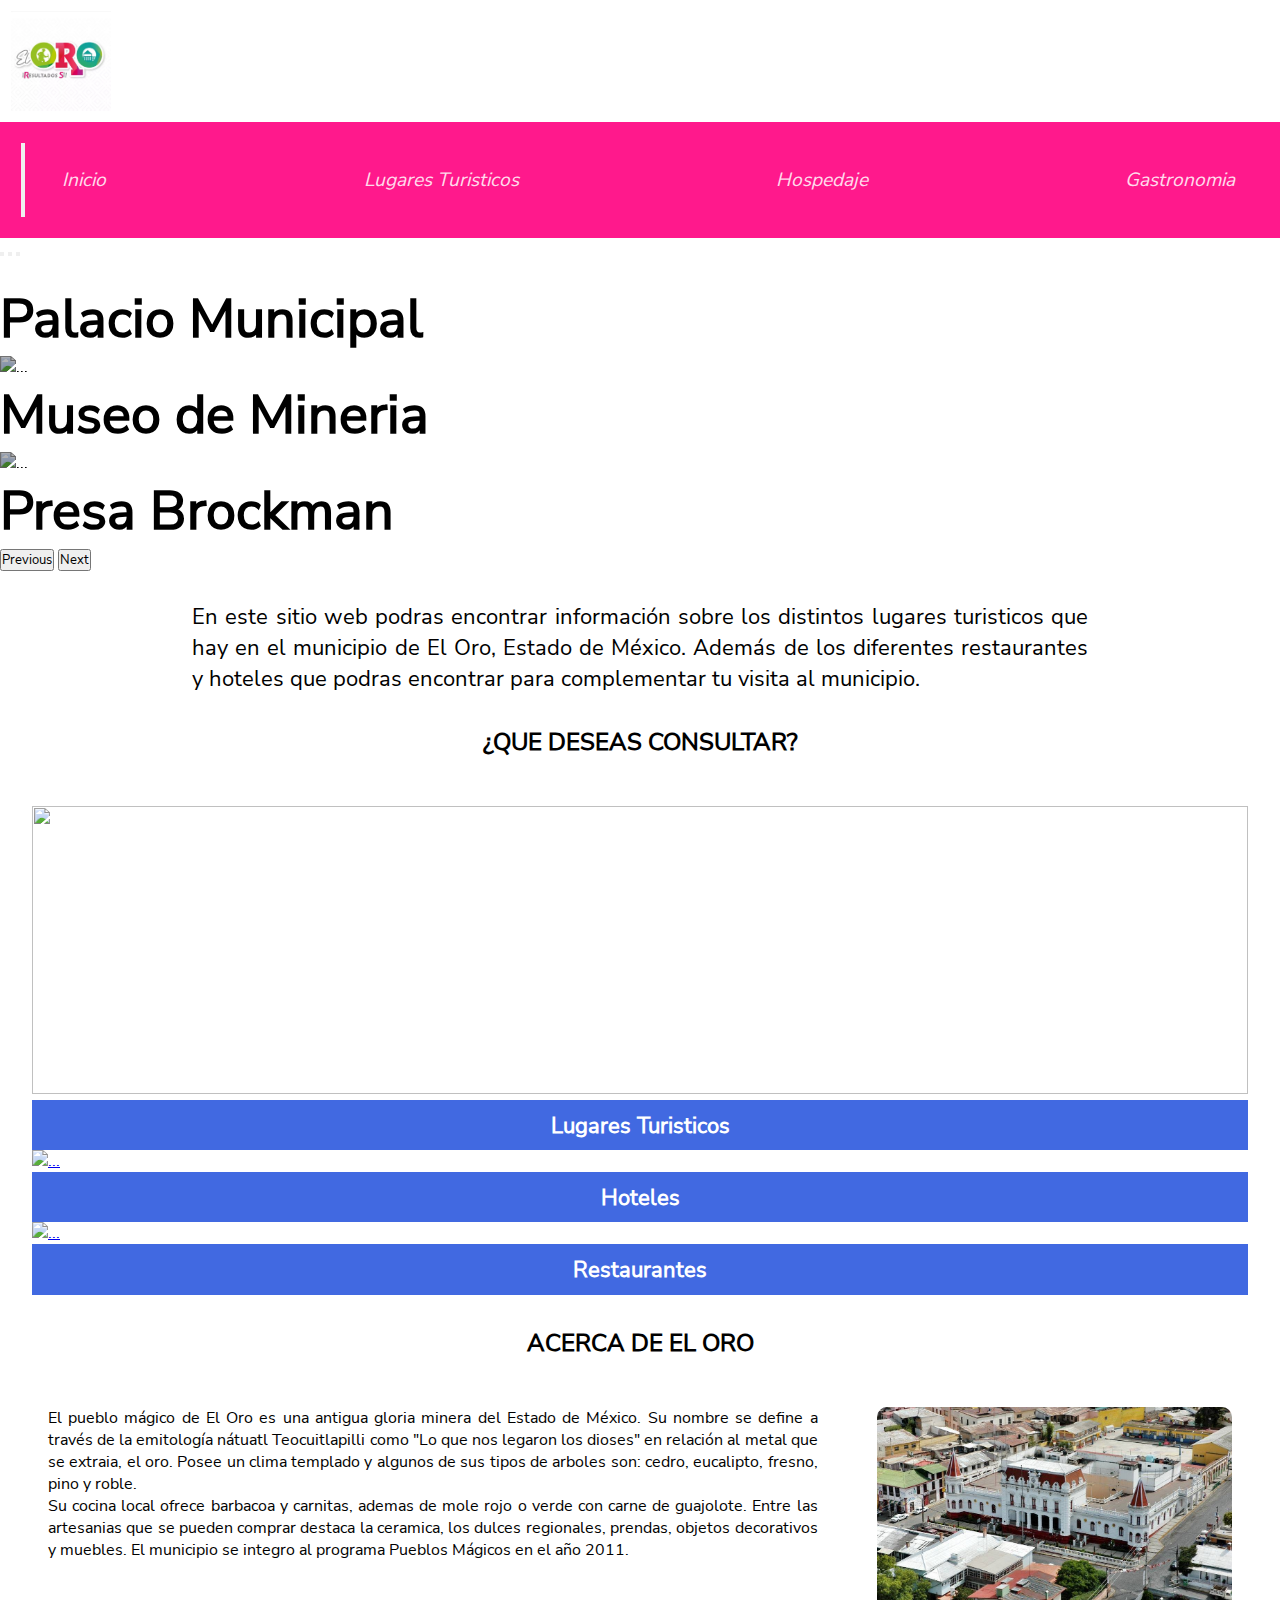
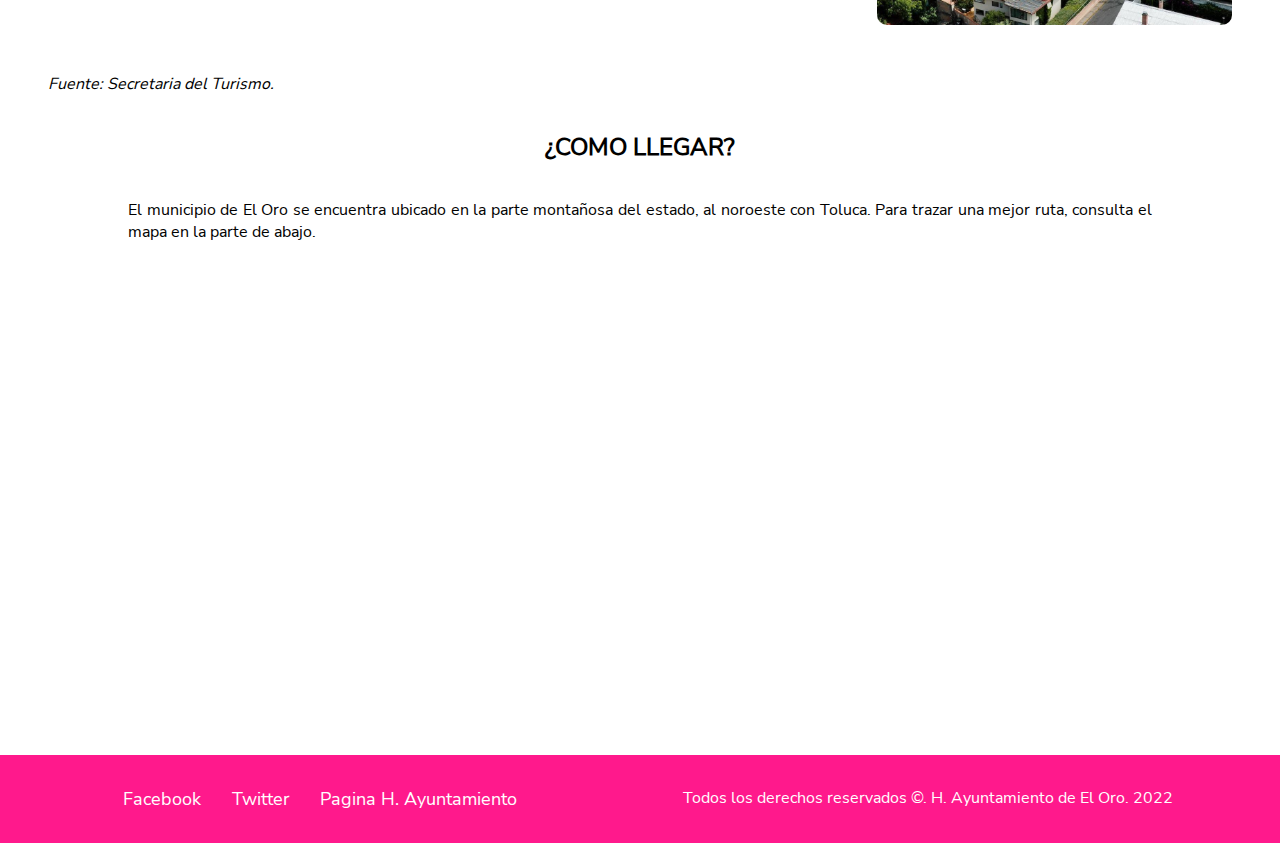
==== index.html @ b4d4509c "Add files via upload" ====
<!DOCTYPE html>
<html lang="en">
<head>
    <meta charset="UTF-8">
    <meta http-equiv="X-UA-Compatible" content="IE=edge">
    <meta name="viewport" content="width=device-width, initial-scale=1.0">
    <title>Pagina Principal</title>
    <link rel="icon" href="IMG/logo_eloro.jpg">
    <!-- CSS only -->
    <link href="https://cdn.jsdelivr.net/npm/bootstrap@5.2.2/dist/css/bootstrap.min.css" rel="stylesheet" 
    integrity="sha384-Zenh87qX5JnK2Jl0vWa8Ck2rdkQ2Bzep5IDxbcnCeuOxjzrPF/et3URy9Bv1WTRi" crossorigin="anonymous">
    <!-- JavaScript Bundle with Popper -->
    <script src="https://cdn.jsdelivr.net/npm/bootstrap@5.2.2/dist/js/bootstrap.bundle.min.js" 
    integrity="sha384-OERcA2EqjJCMA+/3y+gxIOqMEjwtxJY7qPCqsdltbNJuaOe923+mo//f6V8Qbsw3" crossorigin="anonymous"></script>
    <link rel="stylesheet" href="CSS/estilos.css">
    <link rel="stylesheet" href="CSS/font-awesome.min.css">
    <link rel="stylesheet" href="http://anijs.github.io/lib/anicollection/anicollection.css">
</head>
<body>
    <nav class="nav bg-light nav1">
        <div class="container-fluid div1">
            <img src="IMG/logo_eloro.webp" alt="">
            <img src="IMG/eloro_pueblomagico.webp" alt="">
            <img src="IMG/edomex.png" alt="">
        </div>
    </nav>
    <header class="navbar navbar-expand-md">
      <button class="navbar-toggler" type="button" data-bs-toggle="collapse" data-bs-target="#navbarText" aria-controls="navbarText" aria-expanded="false" aria-label="Toggle navigation">
         <i class="fa fa-bars"></i>
      </button>
      <div class="collapse navbar-collapse navbar-nav me-auto mb-2 mb-lg-0" id="navbarText">
        <i class="fa fa-home fa-sm"> <a href="#">Inicio</a></i>
        <i class="fa fa-map"> <a href="#">Lugares Turisticos</a></i>
        <i class="fa fa-bed"> <a href="#">Hospedaje</a></i>
        <i class="fa fa-cutlery" > <a href="#">Gastronomia</a></i>
      </div>
    </header>

    <div id="carrusel_imagenes" class="carousel carousel-light slide carrusel" data-bs-ride="carousel">
        <div class="carousel-indicators">
          <button type="button" data-bs-target="#carrusel_imagenes" data-bs-slide-to="0" class="active" aria-current="true" aria-label="Slide 1"></button>
          <button type="button" data-bs-target="#carrusel_imagenes" data-bs-slide-to="1" aria-label="Slide 2"></button>
          <button type="button" data-bs-target="#carrusel_imagenes" data-bs-slide-to="2" aria-label="Slide 3"></button>
        </div>
        <div class="carousel-inner carrusel1">
          <div class="carousel-item active" data-bs-interval="10000">
            <img src="IMG/palacio_municipal.jpg" class="d-block w-100" alt="">
            <div class="carousel-caption d-none d-md-block cols-md-1">
              <h5>Palacio Municipal</h5>
            </div>
          </div>
          <div class="carousel-item" data-bs-interval="2000">
            <img src="IMG/museo_mineria.jpg" class="d-block w-100" alt="...">
            <div class="carousel-caption d-none d-md-block">
              <h5>Museo de Mineria</h5>
            </div>
          </div>
          <div class="carousel-item">
            <img src="IMG/presa_brockman.jpg" class="d-block w-100" alt="...">
            <div class="carousel-caption d-none d-md-block">
              <h5>Presa Brockman</h5>
            </div>
          </div>
        </div>
        <button class="carousel-control-prev" type="button" data-bs-target="#carrusel_imagenes" data-bs-slide="prev">
          <span class="carousel-control-prev-icon" aria-hidden="true"></span>
          <span class="visually-hidden">Previous</span>
        </button>
        <button class="carousel-control-next" type="button" data-bs-target="#carrusel_imagenes" data-bs-slide="next">
          <span class="carousel-control-next-icon" aria-hidden="true"></span>
          <span class="visually-hidden">Next</span>
        </button>
      </div>
    <div class="contenedor" data-anijs="if: scroll, on: window, do: fadeInDown animated, before: scrollReveal">
        <p>En este sitio web podras encontrar información sobre los distintos lugares turisticos
            que hay en el municipio de El Oro, Estado de México. Además de los diferentes restaurantes
            y hoteles que podras encontrar para complementar tu visita al municipio.
        </p>
    </div>

    <div class="consultas">
        <h2>¿QUE DESEAS CONSULTAR?</h2>
        <div class="row row-cols-1 row-cols-md-3 g-4">
            <div class="col" data-anijs="if: scroll, on: window, do: bounceIn animated, before: scrollReveal">
              <div class="card">
                <a href="#"><img src="IMG/museo_mineria.jpg" class="card-img-top" alt=""></a>
                <div class="card-body">
                  <h5 class="card-title">Lugares Turisticos</h5>
                </div>
              </div>
            </div>
            <div class="col" data-anijs="if: scroll, on: window, do: bounceIn animated, before: scrollReveal">
              <div class="card">
                <a href="#"><img src="IMG/palacio_municipal.jpg" class="card-img-top" alt="..."></a>
                <div class="card-body">
                  <h5 class="card-title">Hoteles</h5>
                </div>
              </div>
            </div>
            <div class="col" data-anijs="if: scroll, on: window, do: bounceIn animated, before: scrollReveal">
              <div class="card">
                <a href="#"><img src="IMG/presa_brockman.jpg" class="card-img-top" alt="..."></a>
                <div class="card-body">
                  <h5 class="card-title">Restaurantes</h5>
                </div>
              </div>
            </div>
          </div>
    </div>

    <div class="acercade" data-anijs="if: scroll, on: window, do: fadeInRight animated, before: scrollReveal">
      <h2>ACERCA DE EL ORO</h2>
      <div class="acercade1">
          <p>El pueblo mágico de El Oro es una antigua gloria minera del Estado de México.
            Su nombre se define a través de la emitología nátuatl Teocuitlapilli como "Lo que nos legaron los dioses"
            en relación al metal que se extraia, el oro. Posee un clima templado y algunos de sus tipos de arboles
            son: cedro, eucalipto, fresno, pino y roble. <br>
            Su cocina local ofrece barbacoa y carnitas, ademas de mole rojo o verde con carne de guajolote.
            Entre las artesanias que se pueden comprar destaca la ceramica, los dulces regionales, prendas,
            objetos decorativos y muebles. El municipio se integro al programa Pueblos Mágicos en el año 2011. <br>
          </p>
          <img src="IMG/municipio_eloro.jpg" alt="">
      </div>
      <p class="fuente">Fuente: Secretaria del Turismo.</p>

    </div>

    <div class="localizacion" data-anijs="if: scroll, on: window, do: zoomIn animated, before: scrollReveal">
      <h2>¿COMO LLEGAR?</h2>
      <p>El municipio de El Oro se encuentra ubicado en la parte montañosa del estado, al noroeste con Toluca.
        Para trazar una mejor ruta, consulta el mapa en la parte de abajo.

      </p>
      <iframe src="https://www.google.com/maps/embed?pb=!1m18!1m12!1m3!1d120129.18297740286!2d-100.1355708526449!3d19.796029882275782!2m3!1f0!2f0!3f0!3m2!1i1024!2i768!4f13.1!3m3!1m2!1s0x85d2eefe40bc1865%3A0x2eaa08eb157d1c10!2zRWwgT3JvLCBNw6l4Lg!5e0!3m2!1ses-419!2smx!4v1666112729982!5m2!1ses-419!2smx" width="600" height="450" style="border: 10px;;" allowfullscreen="" loading="lazy" referrerpolicy="no-referrer-when-downgrade"></iframe>
    </div>

    <footer data-anijs="if: scroll, on: window, do: fadeInUpBig animated, before: scrollReveal">
      
      <div class="contacto">
        <a href="#"><i class="fa fa-facebook"></i> Facebook</a>
        <a href="#"><i class="fa fa-twitter"></i> Twitter</a>
        <a href="#"><i class="fa fa-globe"></i> Pagina H. Ayuntamiento</a>
      </div>
      <p>Todos los derechos reservados &copy. H. Ayuntamiento de El Oro. 2022</p>
    </footer>
    <script src="anijs-master/dist/anijs-min.js"></script>
    <script src="anijs-master/dist/helpers/scrollreveal/anijs-helper-scrollreveal-min.js"></script>
</body>
</html>
---- CSS/estilos.css ----
*{
    margin: 0;
    padding: 0;
    font-family: "Nunito", Arial, Helvetica, sans-serif;
    box-sizing: border-box;
}

@font-face {
    font-family: "Nunito";
    src: url(../CSS/Nunito/NunitoSans-Regular.ttf);
    font-style: normal;
    font-weight: normal;
  }

.nav1{
    padding: 0.7em;
}

.nav1 img{
    width: 100px;
}
.nav1 .div1{
    display: flex;
    justify-content: space-between;
}

header{
    background-color: rgba(255, 0, 128, 0.90);
    padding: 1.3em;
    display: flex;
    justify-content: space-between;
}

header .navbar-toggler-icon{
    color: white;
}

.navbar-collapse{
    padding: 1.5em;
    display: flex;
    justify-content: space-between;
    width: 100%;
}

header a{
    text-decoration: none;
    color: rgba(255, 255, 255, 0.85);
    font-size: 1.2em;
    margin-left: 0.7em;
    transition: 0.3s all ease;
    font-family: "Nunito";
}

header i{
    color: white;
}

header a:hover{
    border-bottom: 2px solid white;
    color: white;
    padding-bottom: 0.5em;
}

#carrusel_imagenes .carousel-item img{
    height: 40em;
    filter: brightness(70%);
}
.carousel-caption{
    font-size: 2em;
    display: flex;
    align-items: center;
    top: 40%;
}

.carousel-caption h5{
    font-size: 1.7em;
    font-weight: bold;
}

.contenedor{
    width: 70%;
    margin: auto;
    margin-top: 30px;
    font-size: 1.4em;
    text-align: justify;
}

.consultas{
    padding: 2em;
}

.consultas .card img{
    width: 100%;
    height: 18em;
}

.consultas .card:hover{
    transform: scale(1.1);
    transition: 0.5s all ease-in-out;
}

.consultas h2{
    text-align: center;
    margin-bottom: 2em;
    font-weight: bold;
}

.consultas .card-body{
    background-color: rgba(65, 105, 225, 1);
    padding: 0.6em;
    color: white;
}

.consultas .card-body h5{
    text-align: center;
    font-size: 1.4em;
}

.acercade h2{
    text-align: center;
    font-weight: bold;
}

.acercade .acercade1{
    display: flex;
    align-items: flex-start;
    justify-content: space-between;
    padding: 3em;
}

.acercade p{
    width: 65%;
    font-size: 1em;
    text-align: justify;
}

.acercade img{
    width: 30%;
    border-radius: 10px;
}

.acercade .fuente{
    font-style: italic;
    width: 50%;
    margin-left: 3em;
}

.localizacion{
    text-align: center;
}

.localizacion h2{
    margin: 1.5em;
    font-weight: bold;
}

.localizacion p{
    margin: auto;
    width: 80%;
    text-align: justify;
}

.localizacion iframe{
    margin-bottom: 1.5em;
    margin-top: 2em;
}

footer{
    background-color: rgba(255, 0, 128, 0.90);
    padding: 2em;
    text-align: center;
    color: white;
    display: flex;
    justify-content: space-around;
}

footer .contacto{
    display: flex;
    justify-content: space-around;
    width: 35%;
}

footer a{
    color: white;
    font-size: 1.1em;
    text-decoration: none;
}

footer a:hover{
    border-bottom: 2px solid white;
    color: white;
    padding-bottom: 0.1em;
}

@media (max-width:700px){
    .navbar-collapse i{
        margin: 0.7em;
    }
    #carrusel_imagenes .carousel-item img{
        height: 20em;
    }
    .localizacion iframe{
        width: 20em;
        height: 20em;
    }
    .contenedor{
        font-size: 1.1em;
    }
    .acercade p{
        width: 100%;
        text-align: justify;
    }
    .acercade .acercade1{
        display: block;
        text-align: center;
    }
    .acercade .acercade1 img{
        width: 60%;
    }
    .consultas .card{
        width: 80%;
        margin: auto;
    }
    .consultas .card img{
        height: 15em;
    }
    footer{
        display: block;
        margin: auto;
    }
    footer p{
        font-size: 0.7em;
        margin-top: 1.5em;
    }
    footer .contacto{
        width: 100%;
    }
    footer .contacto a{
        font-size: 0.7em;
    }
}
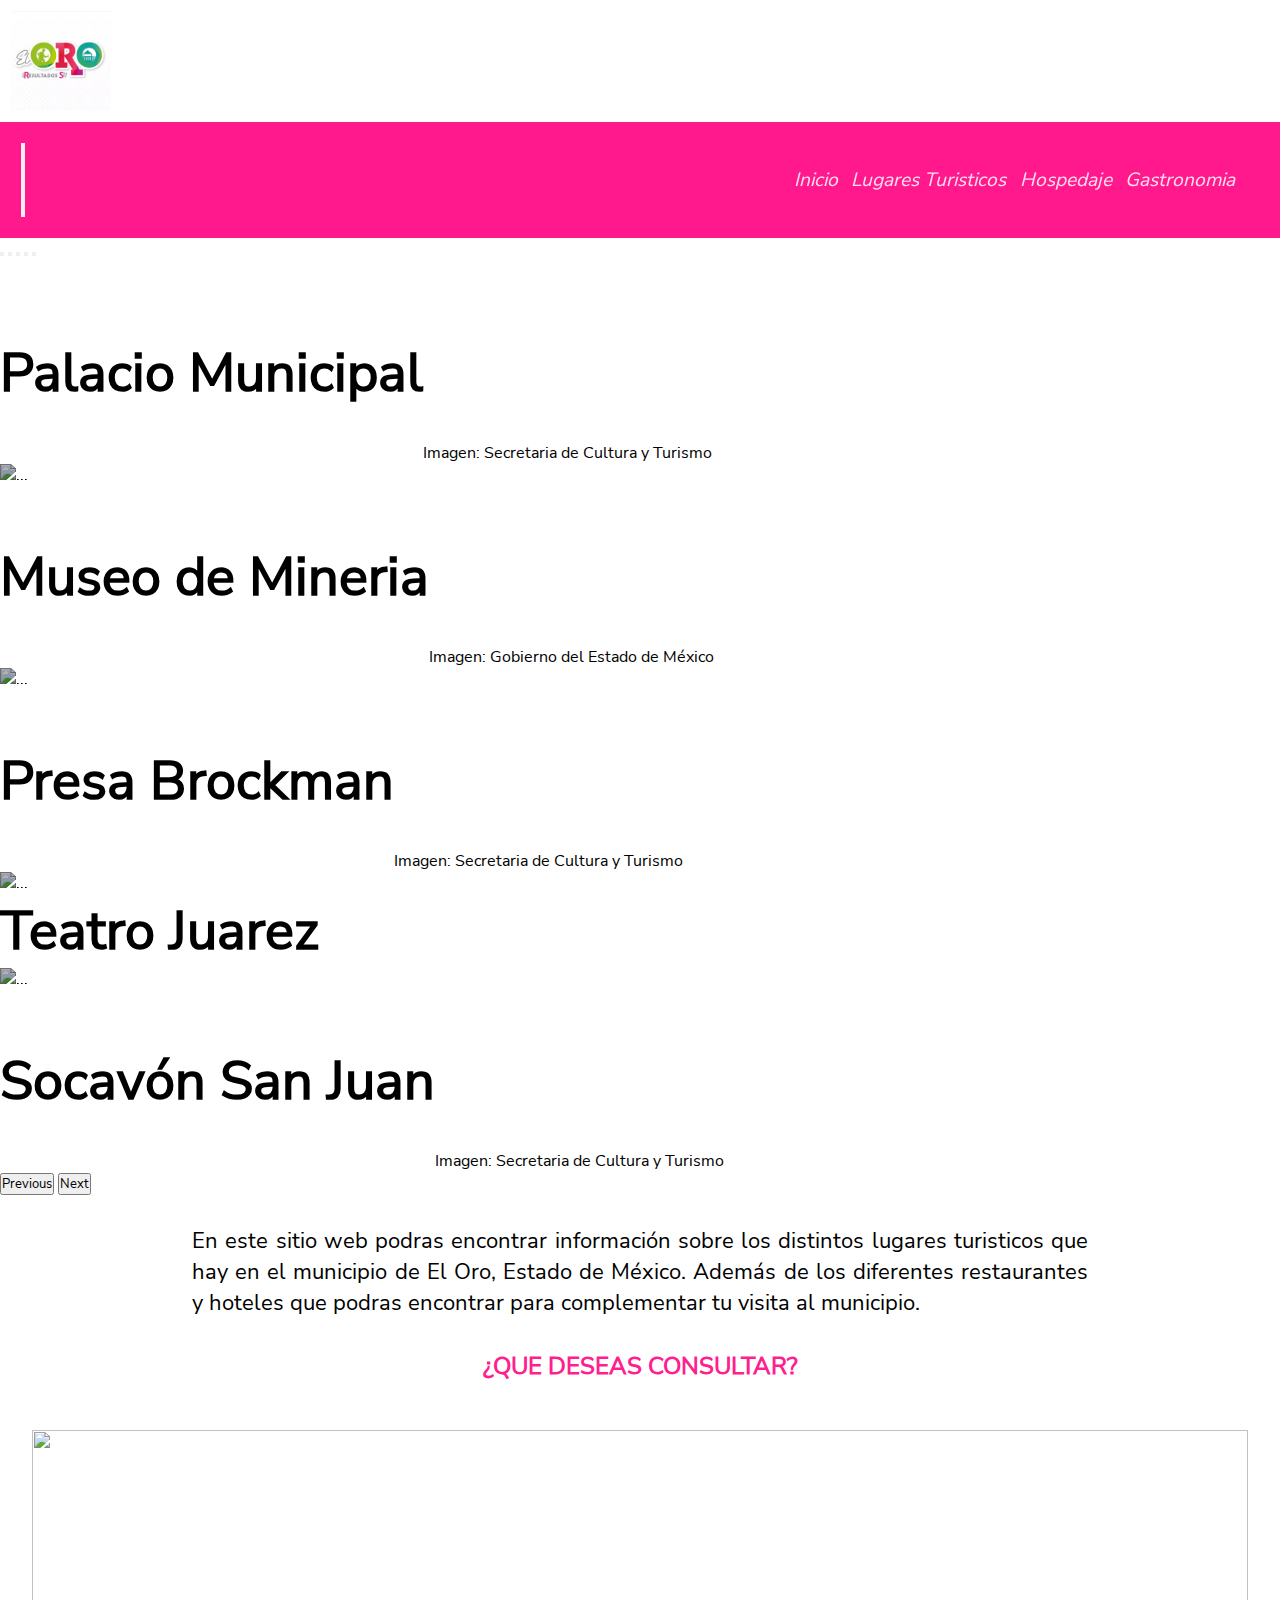
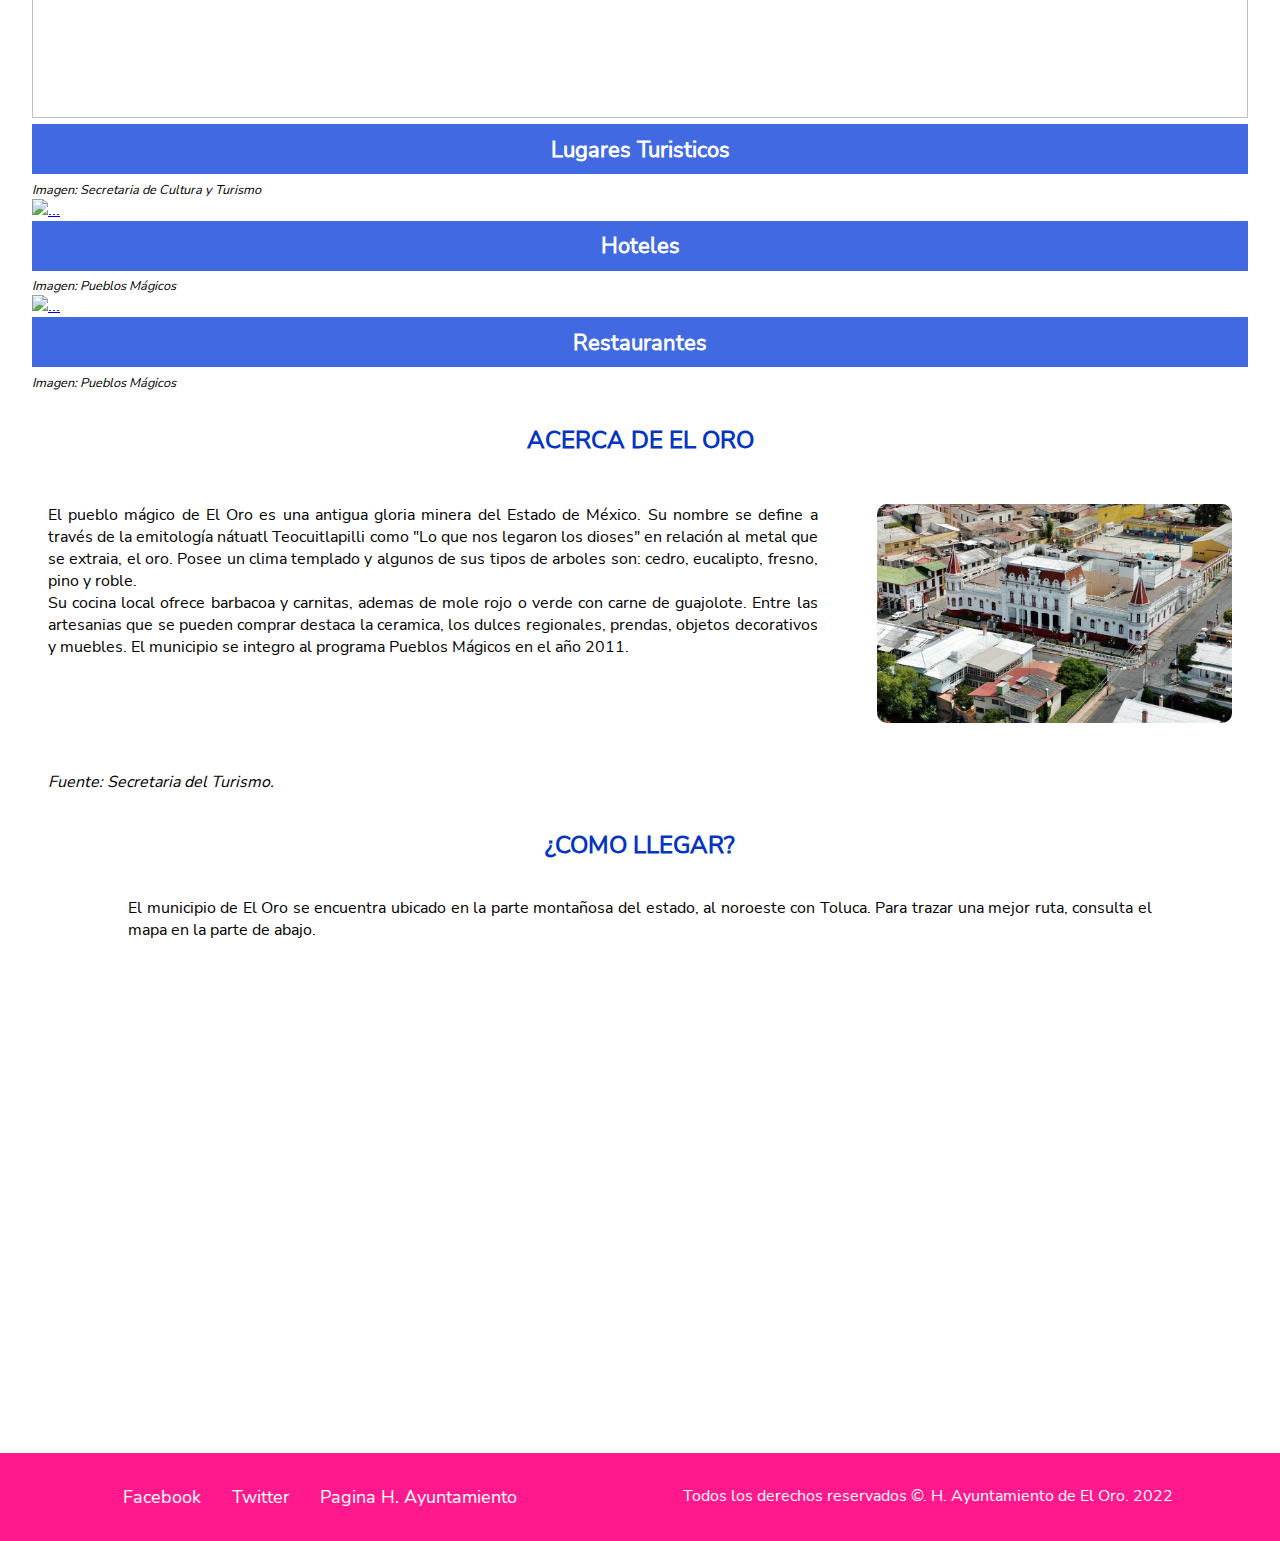
==== commit 1218dbf0: "Add files via upload" ====
--- a/index.html
+++ b/index.html
@@ -30,7 +30,7 @@
       </button>
       <div class="collapse navbar-collapse navbar-nav me-auto mb-2 mb-lg-0" id="navbarText">
         <i class="fa fa-home fa-sm"> <a href="#">Inicio</a></i>
-        <i class="fa fa-map"> <a href="#">Lugares Turisticos</a></i>
+        <i class="fa fa-map"> <a href="lugares_turisticos.html">Lugares Turisticos</a></i>
         <i class="fa fa-bed"> <a href="#">Hospedaje</a></i>
         <i class="fa fa-cutlery" > <a href="#">Gastronomia</a></i>
       </div>
@@ -41,24 +41,44 @@
           <button type="button" data-bs-target="#carrusel_imagenes" data-bs-slide-to="0" class="active" aria-current="true" aria-label="Slide 1"></button>
           <button type="button" data-bs-target="#carrusel_imagenes" data-bs-slide-to="1" aria-label="Slide 2"></button>
           <button type="button" data-bs-target="#carrusel_imagenes" data-bs-slide-to="2" aria-label="Slide 3"></button>
+          <button type="button" data-bs-target="#carrusel_imagenes" data-bs-slide-to="3" aria-label="Slide 4"></button>
+          <button type="button" data-bs-target="#carrusel_imagenes" data-bs-slide-to="4" aria-label="Slide 5"></button>
         </div>
         <div class="carousel-inner carrusel1">
-          <div class="carousel-item active" data-bs-interval="10000">
+          <div class="carousel-item active" data-bs-interval="4000">
             <img src="IMG/palacio_municipal.jpg" class="d-block w-100" alt="">
-            <div class="carousel-caption d-none d-md-block cols-md-1">
+            <div class="carousel-caption d-block d-md-block cols-md-1">
               <h5>Palacio Municipal</h5>
+              <p class="carousel-caption d-block">Imagen: Secretaria de Cultura y Turismo</p>
             </div>
           </div>
-          <div class="carousel-item" data-bs-interval="2000">
+          <div class="carousel-item" data-bs-interval="4000">
             <img src="IMG/museo_mineria.jpg" class="d-block w-100" alt="...">
-            <div class="carousel-caption d-none d-md-block">
+            <div class="carousel-caption d-block d-md-block">
               <h5>Museo de Mineria</h5>
+              <p class="carousel-caption d-block">Imagen: Gobierno del Estado de México</p>
             </div>
           </div>
-          <div class="carousel-item">
+          <div class="carousel-item" data-bs-interval="4000">
             <img src="IMG/presa_brockman.jpg" class="d-block w-100" alt="...">
-            <div class="carousel-caption d-none d-md-block">
+            <div class="carousel-caption d-block d-md-block">
               <h5>Presa Brockman</h5>
+              <p class="carousel-caption d-block">Imagen: Secretaria de Cultura y Turismo</p>
+            </div>
+          </div>
+          <div class="carousel-item" data-bs-interval="4000">
+            <img src="IMG/teatro_juarez.jpg" class="d-block w-100" alt="...">
+            <div class="carousel-caption d-block d-md-block">
+              <h5>Teatro Juarez</h5>
+            </div>
+          </div>
+          <div class="carousel-item" data-bs-interval="4000">
+            <img src="IMG/socavon_sanjuan.png" class="d-block w-100" alt="...">
+            <div class="carousel-caption d-block d-md-block">
+              <h5>Socavón San Juan</h5>
+              <div class="cita">
+                <p class="carousel-caption d-block">Imagen: Secretaria de Cultura y Turismo</p>
+              </div>
             </div>
           </div>
         </div>
@@ -83,27 +103,30 @@
         <div class="row row-cols-1 row-cols-md-3 g-4">
             <div class="col" data-anijs="if: scroll, on: window, do: bounceIn animated, before: scrollReveal">
               <div class="card">
-                <a href="#"><img src="IMG/museo_mineria.jpg" class="card-img-top" alt=""></a>
+                <a href="lugares_turisticos.html"><img src="IMG/mirador.jpg" class="card-img-top" alt=""></a>
                 <div class="card-body">
                   <h5 class="card-title">Lugares Turisticos</h5>
                 </div>
               </div>
+              <p>Imagen: Secretaria de Cultura y Turismo</p>
             </div>
             <div class="col" data-anijs="if: scroll, on: window, do: bounceIn animated, before: scrollReveal">
               <div class="card">
-                <a href="#"><img src="IMG/palacio_municipal.jpg" class="card-img-top" alt="..."></a>
+                <a href="#"><img src="IMG/hotel_gold.webp" class="card-img-top" alt="..."></a>
                 <div class="card-body">
                   <h5 class="card-title">Hoteles</h5>
                 </div>
               </div>
+              <p>Imagen: Pueblos Mágicos</p>
             </div>
             <div class="col" data-anijs="if: scroll, on: window, do: bounceIn animated, before: scrollReveal">
               <div class="card">
-                <a href="#"><img src="IMG/presa_brockman.jpg" class="card-img-top" alt="..."></a>
+                <a href="#"><img src="IMG/restaurantes.jpg" class="card-img-top" alt="..."></a>
                 <div class="card-body">
                   <h5 class="card-title">Restaurantes</h5>
                 </div>
               </div>
+              <p>Imagen: Pueblos Mágicos</p>
             </div>
           </div>
     </div>
@@ -137,9 +160,9 @@
     <footer data-anijs="if: scroll, on: window, do: fadeInUpBig animated, before: scrollReveal">
       
       <div class="contacto">
-        <a href="#"><i class="fa fa-facebook"></i> Facebook</a>
+        <a href="https://es-la.facebook.com/ayuntamientoeloromexico/" target="_blank"><i class="fa fa-facebook"></i> Facebook</a>
         <a href="#"><i class="fa fa-twitter"></i> Twitter</a>
-        <a href="#"><i class="fa fa-globe"></i> Pagina H. Ayuntamiento</a>
+        <a href="http://www.eloromexico.gob.mx/" target="_blank"><i class="fa fa-globe"></i> Pagina H. Ayuntamiento</a>
       </div>
       <p>Todos los derechos reservados &copy. H. Ayuntamiento de El Oro. 2022</p>
     </footer>
--- a/CSS/estilos.css
+++ b/CSS/estilos.css
@@ -29,17 +29,19 @@
     padding: 1.3em;
     display: flex;
     justify-content: space-between;
+    position: sticky;
+	top: 0;
+    z-index: 10;
 }
 
 header .navbar-toggler-icon{
     color: white;
 }
 
-.navbar-collapse{
+header .navbar-collapse{
     padding: 1.5em;
     display: flex;
     justify-content: space-between;
-    width: 100%;
 }
 
 header a{
@@ -77,6 +79,11 @@
     font-weight: bold;
 }
 
+.carousel-caption p{
+    font-size: 0.5em;
+    margin-top: 10em;
+}
+
 .contenedor{
     width: 70%;
     margin: auto;
@@ -95,7 +102,7 @@
 }
 
 .consultas .card:hover{
-    transform: scale(1.1);
+    transform: scale(1.03);
     transition: 0.5s all ease-in-out;
 }
 
@@ -103,6 +110,7 @@
     text-align: center;
     margin-bottom: 2em;
     font-weight: bold;
+    color: rgba(255, 0, 128, 0.90);
 }
 
 .consultas .card-body{
@@ -116,9 +124,16 @@
     font-size: 1.4em;
 }
 
+.consultas p{
+    font-size: 0.8em;
+    font-style: italic;
+    margin-top: 0.5em;
+}
+
 .acercade h2{
     text-align: center;
     font-weight: bold;
+    color: rgb(5, 52, 194);
 }
 
 .acercade .acercade1{
@@ -152,6 +167,7 @@
 .localizacion h2{
     margin: 1.5em;
     font-weight: bold;
+    color: rgb(5, 52, 194);
 }
 
 .localizacion p{
@@ -199,12 +215,26 @@
     #carrusel_imagenes .carousel-item img{
         height: 20em;
     }
+    .carousel-caption h5{
+        font-size: 0.7em;
+        font-weight: bold;
+    }
+    .carousel-caption p{
+        font-size: 0.3em;
+        margin-top: 5em;
+    }
+    .localizacion p{
+        width: 100%;
+        padding: 0.7em;
+    }
     .localizacion iframe{
         width: 20em;
         height: 20em;
     }
     .contenedor{
+        width: 100%;
         font-size: 1.1em;
+        padding: 0.7em;
     }
     .acercade p{
         width: 100%;
@@ -213,16 +243,20 @@
     .acercade .acercade1{
         display: block;
         text-align: center;
+        padding: 0.7em;
     }
     .acercade .acercade1 img{
-        width: 60%;
+        width: 90%;
     }
     .consultas .card{
         width: 80%;
         margin: auto;
     }
     .consultas .card img{
-        height: 15em;
+        height: 12em;
+    }
+    .consultas p{
+        text-align: center;
     }
     footer{
         display: block;
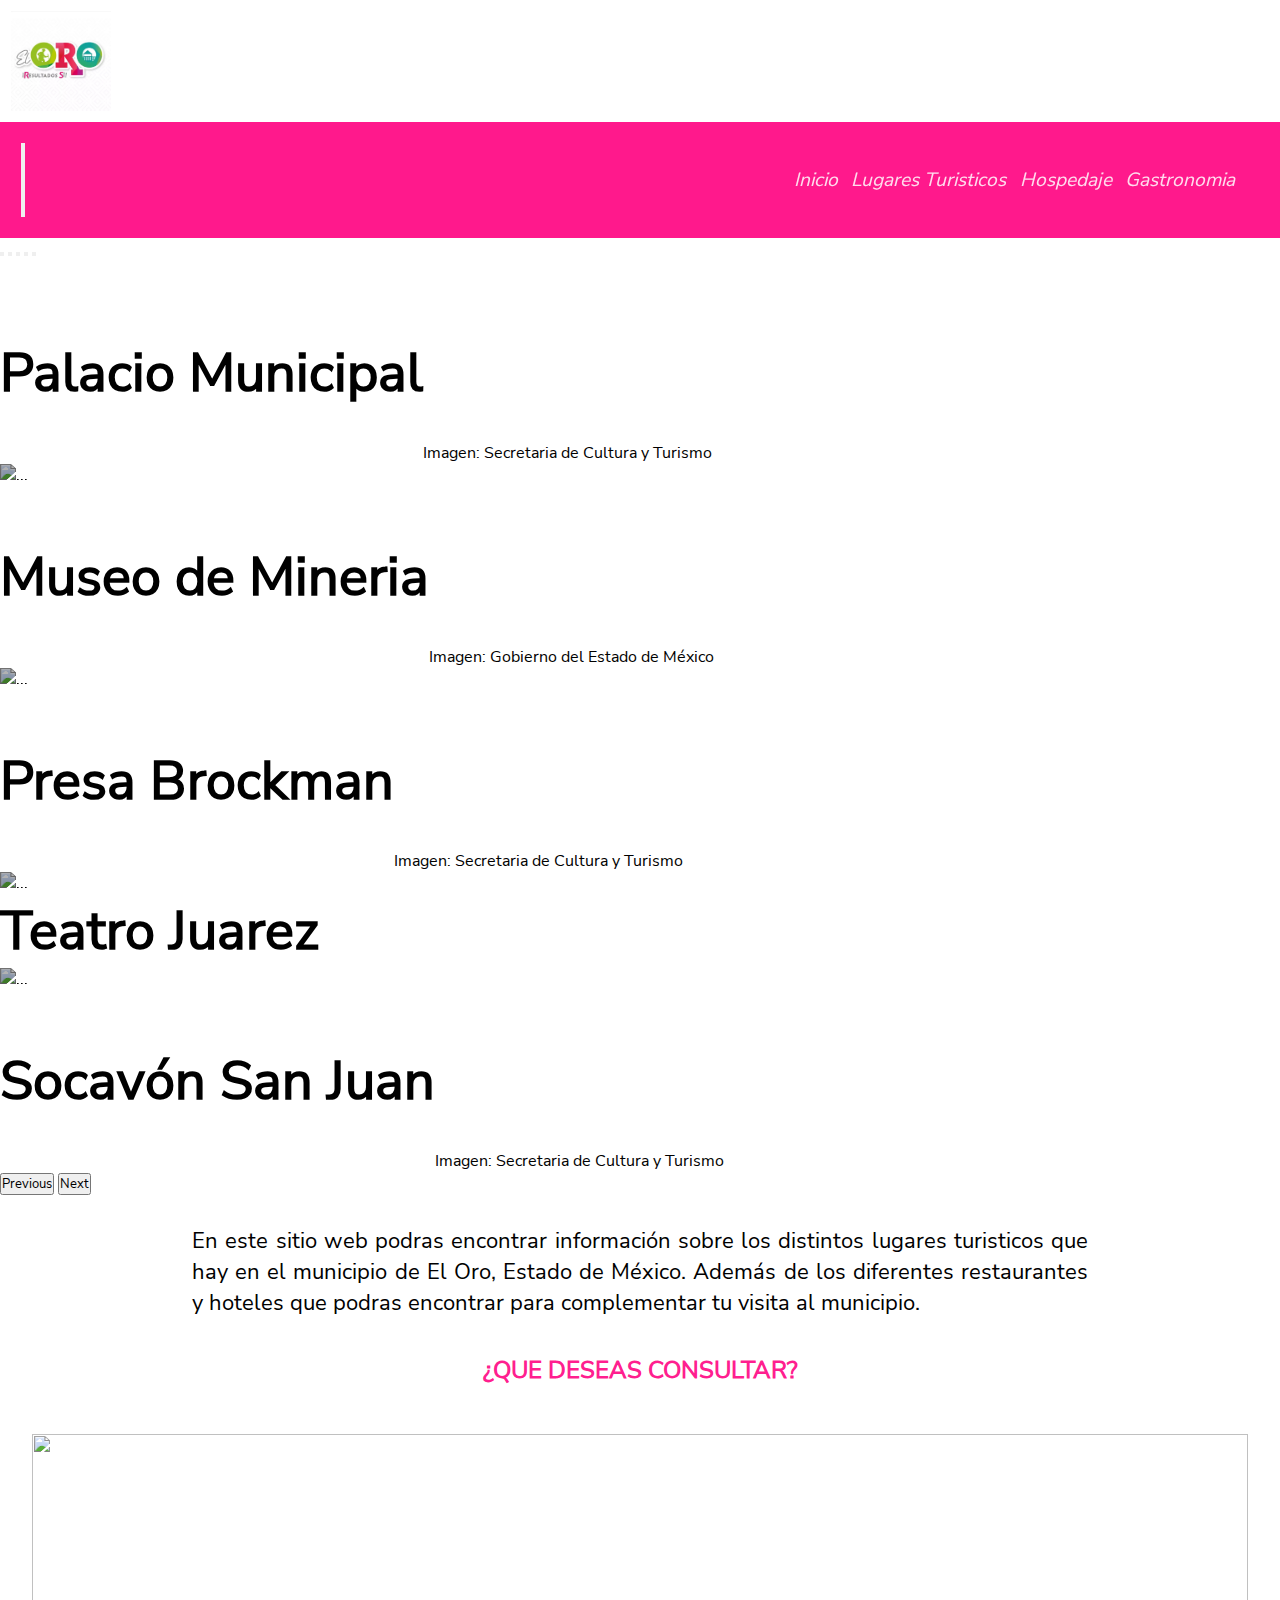
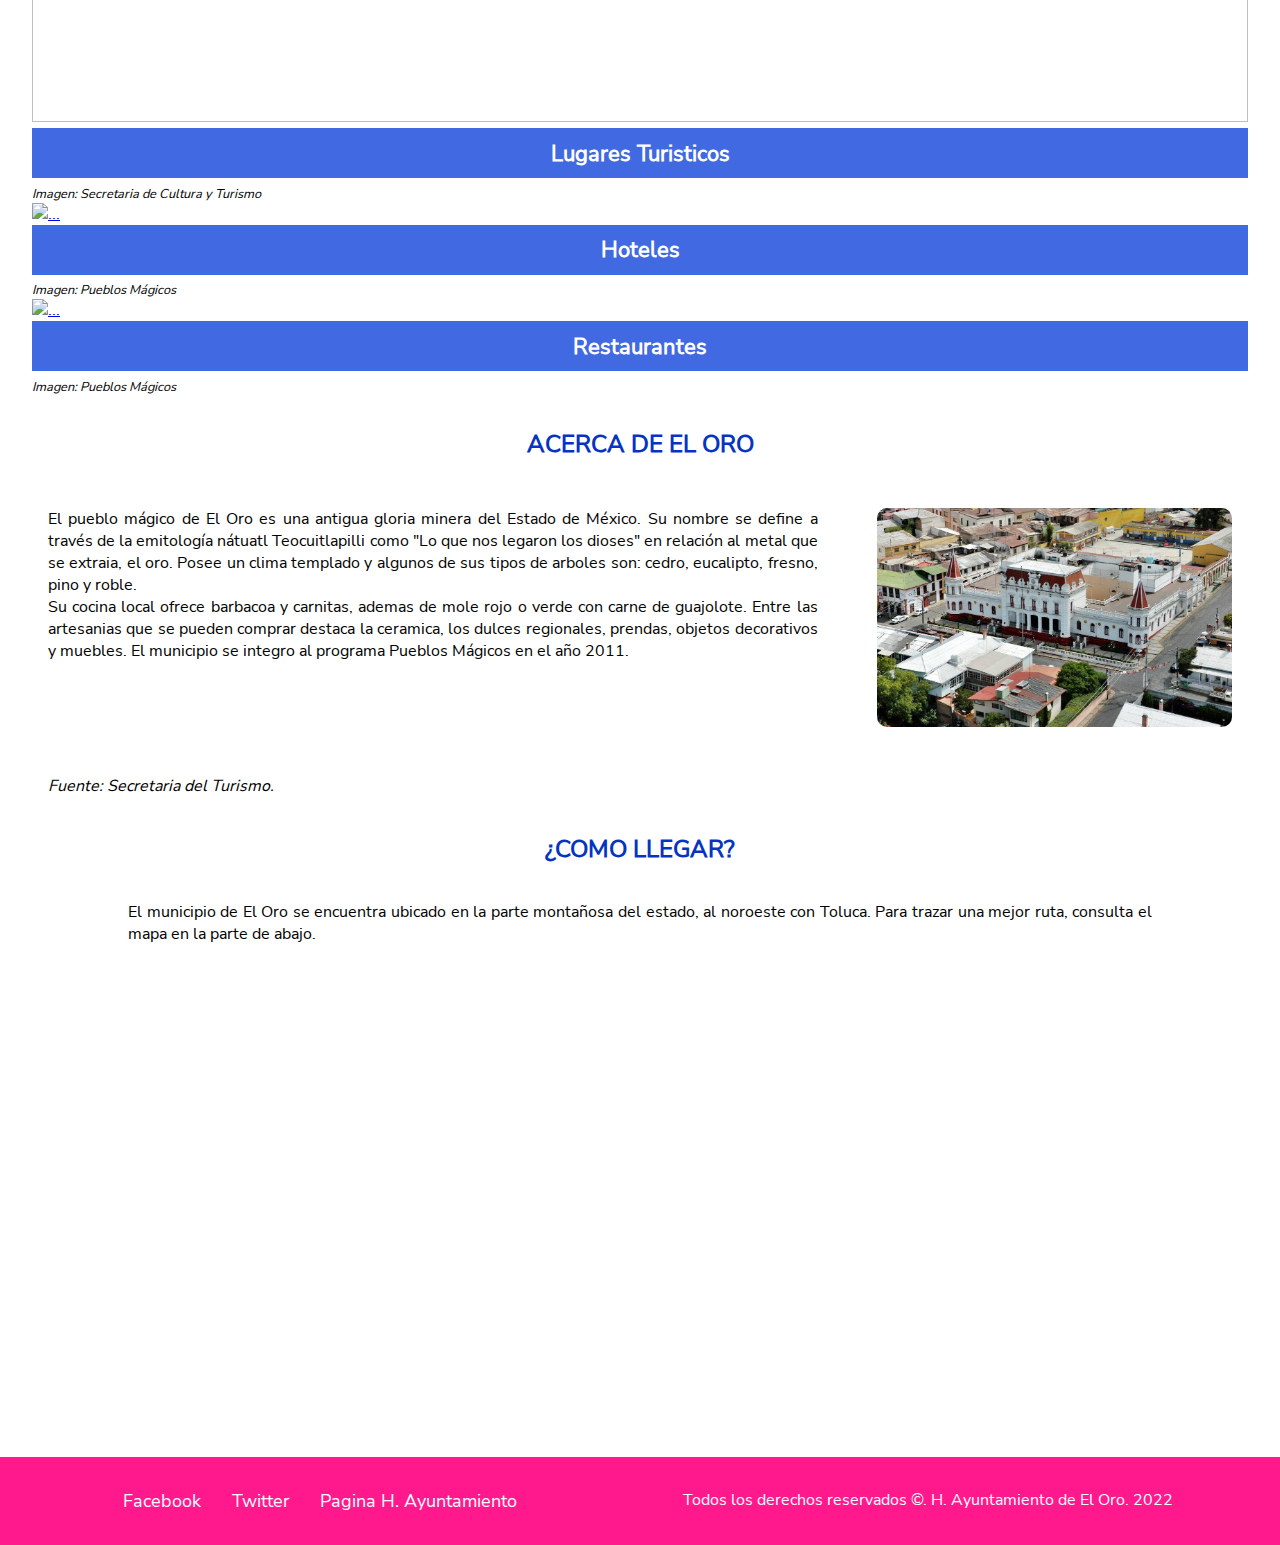
==== commit 45024172: "Add files via upload" ====
--- a/index.html
+++ b/index.html
@@ -14,7 +14,7 @@
     integrity="sha384-OERcA2EqjJCMA+/3y+gxIOqMEjwtxJY7qPCqsdltbNJuaOe923+mo//f6V8Qbsw3" crossorigin="anonymous"></script>
     <link rel="stylesheet" href="CSS/estilos.css">
     <link rel="stylesheet" href="CSS/font-awesome.min.css">
-    <link rel="stylesheet" href="http://anijs.github.io/lib/anicollection/anicollection.css">
+    <link rel="stylesheet" href="https://anijs.github.io/lib/anicollection/anicollection.css">
 </head>
 <body>
     <nav class="nav bg-light nav1">
@@ -31,8 +31,9 @@
       <div class="collapse navbar-collapse navbar-nav me-auto mb-2 mb-lg-0" id="navbarText">
         <i class="fa fa-home fa-sm"> <a href="#">Inicio</a></i>
         <i class="fa fa-map"> <a href="lugares_turisticos.html">Lugares Turisticos</a></i>
-        <i class="fa fa-bed"> <a href="#">Hospedaje</a></i>
-        <i class="fa fa-cutlery" > <a href="#">Gastronomia</a></i>
+        <i class="fa fa-bed"> <a href="hospedaje.html">Hospedaje</a></i>
+        <i class="fa fa-cutlery" > <a href="gastronomia.html">Gastronomia</a></i>
+        <!-- <input type="search" placeholder="Buscar . . ." id="inputBusqueda"/> -->
       </div>
     </header>
 
@@ -98,6 +99,14 @@
         </p>
     </div>
 
+        <!-- Busqueda -->
+        <div class="search" id="search">
+          <table class="search-tabla" id="searchTabla">
+            <thead><tr><td></td></tr></thead>
+            <tbody id="tabla"></tbody>
+          </table>
+    </div>
+
     <div class="consultas">
         <h2>¿QUE DESEAS CONSULTAR?</h2>
         <div class="row row-cols-1 row-cols-md-3 g-4">
@@ -112,7 +121,7 @@
             </div>
             <div class="col" data-anijs="if: scroll, on: window, do: bounceIn animated, before: scrollReveal">
               <div class="card">
-                <a href="#"><img src="IMG/hotel_gold.webp" class="card-img-top" alt="..."></a>
+                <a href="hospedaje.html"><img src="IMG/hotel_gold.webp" class="card-img-top" alt="..."></a>
                 <div class="card-body">
                   <h5 class="card-title">Hoteles</h5>
                 </div>
@@ -121,7 +130,7 @@
             </div>
             <div class="col" data-anijs="if: scroll, on: window, do: bounceIn animated, before: scrollReveal">
               <div class="card">
-                <a href="#"><img src="IMG/restaurantes.jpg" class="card-img-top" alt="..."></a>
+                <a href="gastronomia.html"><img src="IMG/restaurantes.jpg" class="card-img-top" alt="..."></a>
                 <div class="card-body">
                   <h5 class="card-title">Restaurantes</h5>
                 </div>
@@ -158,7 +167,6 @@
     </div>
 
     <footer data-anijs="if: scroll, on: window, do: fadeInUpBig animated, before: scrollReveal">
-      
       <div class="contacto">
         <a href="https://es-la.facebook.com/ayuntamientoeloromexico/" target="_blank"><i class="fa fa-facebook"></i> Facebook</a>
         <a href="#"><i class="fa fa-twitter"></i> Twitter</a>
@@ -166,6 +174,10 @@
       </div>
       <p>Todos los derechos reservados &copy. H. Ayuntamiento de El Oro. 2022</p>
     </footer>
+    <script src="JS/buscador.js"></script>
+    <script src="JS/DataTables/datatables.min.js"></script>
+    <script src="JS/jquery-3.6.0.min.js"></script>
+    <script src="JS/load.js"></script>
     <script src="anijs-master/dist/anijs-min.js"></script>
     <script src="anijs-master/dist/helpers/scrollreveal/anijs-helper-scrollreveal-min.js"></script>
 </body>
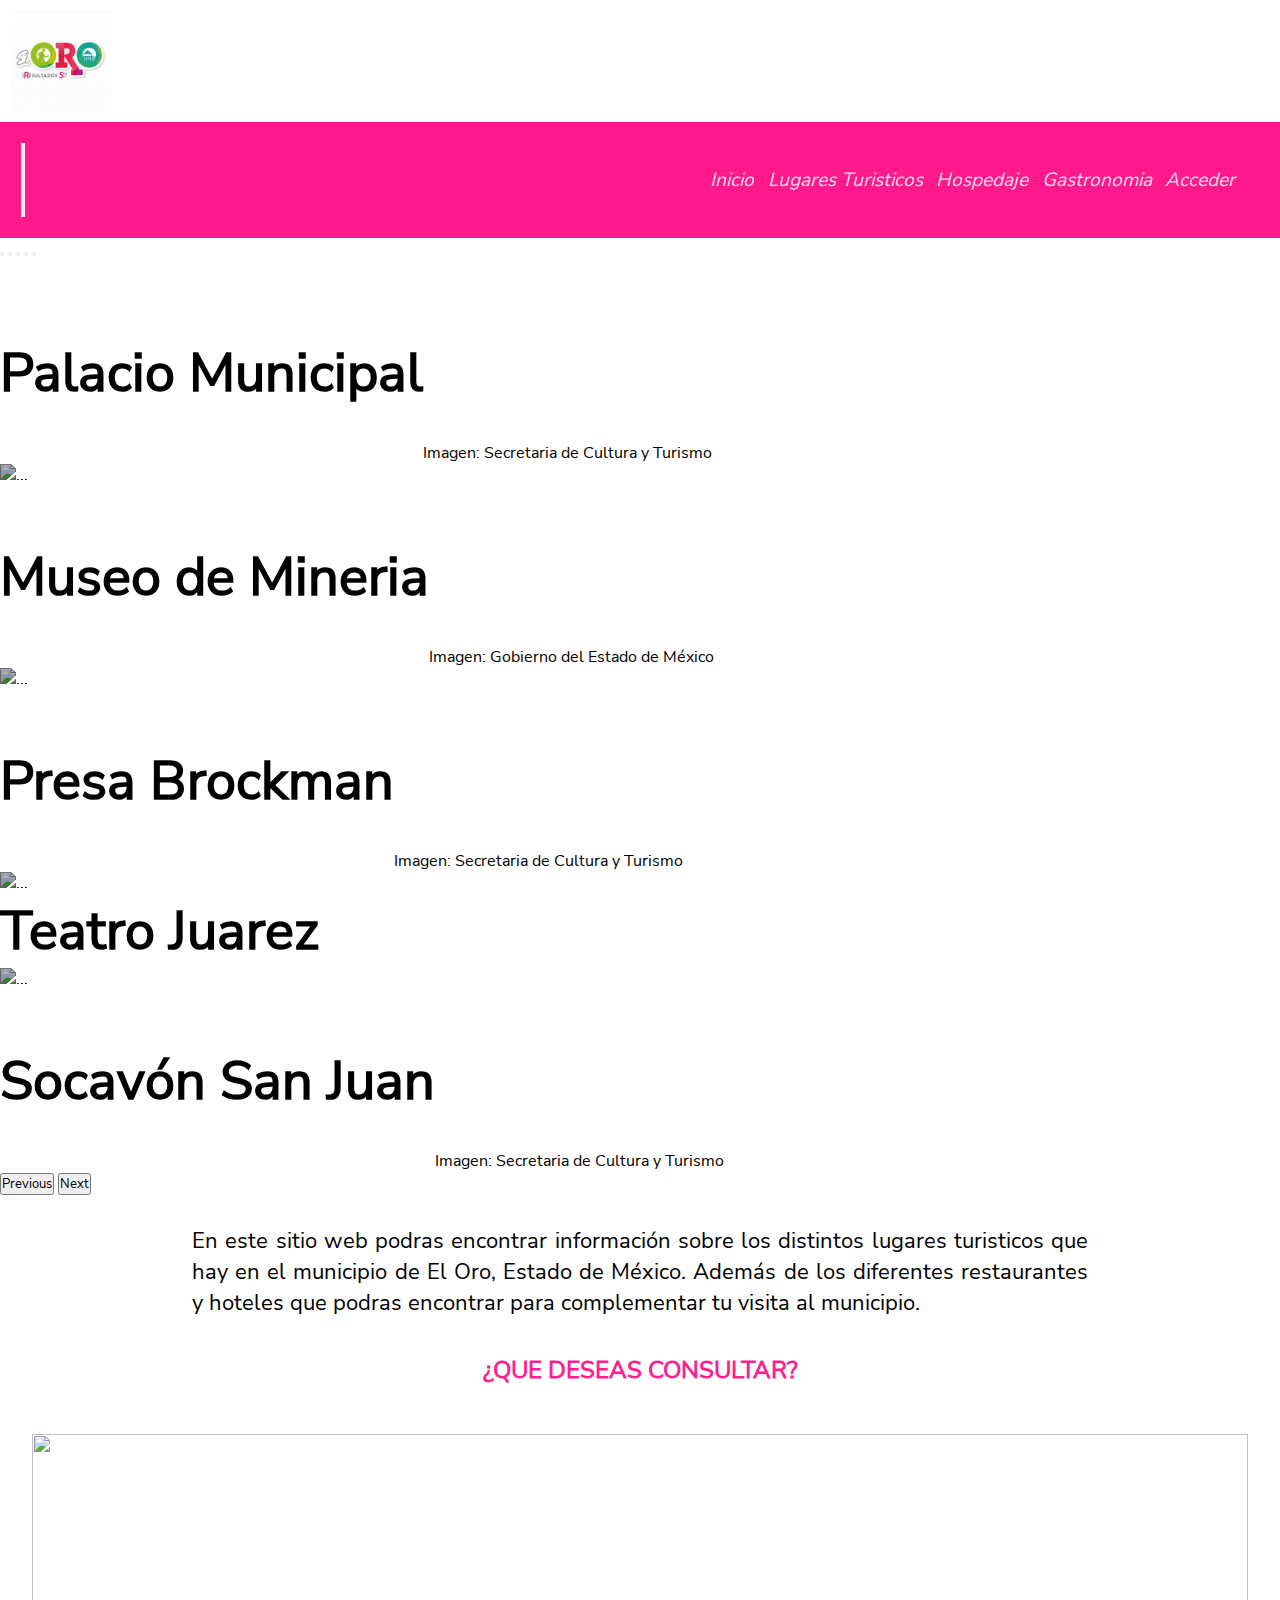
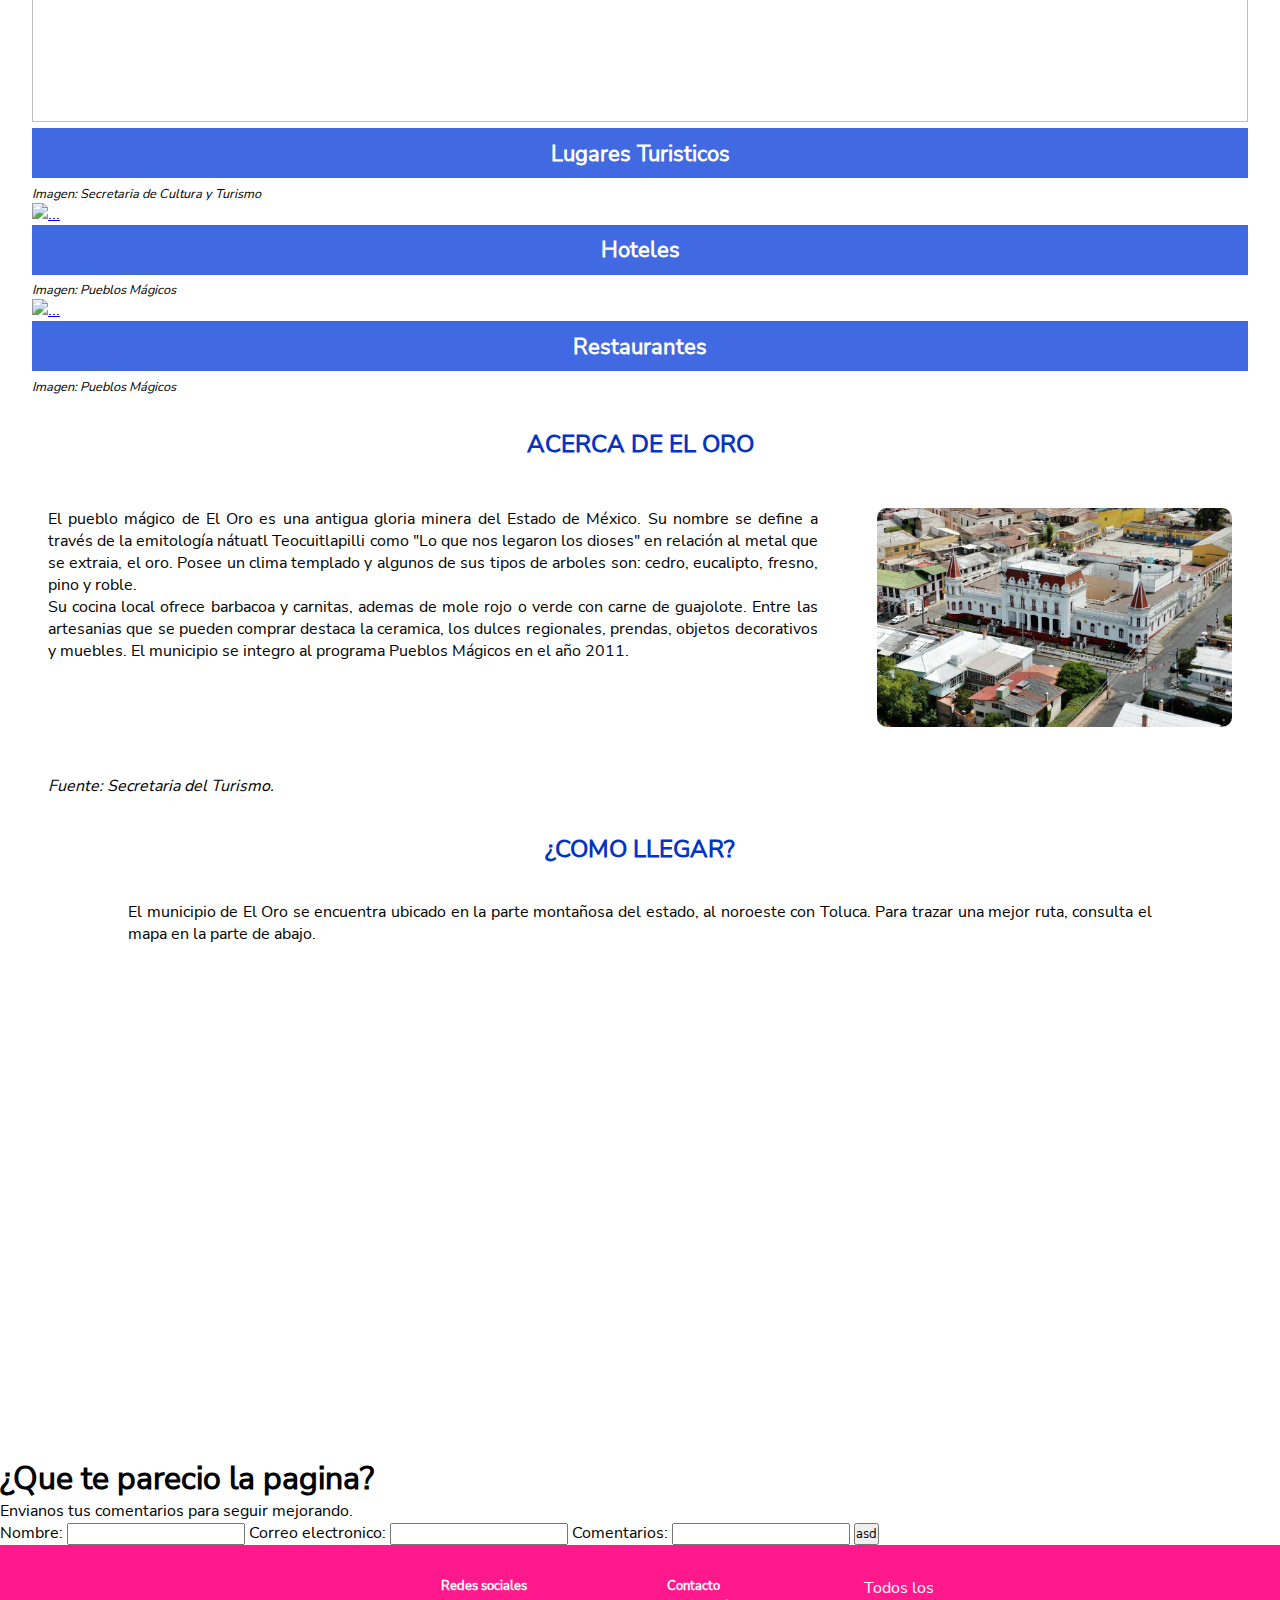
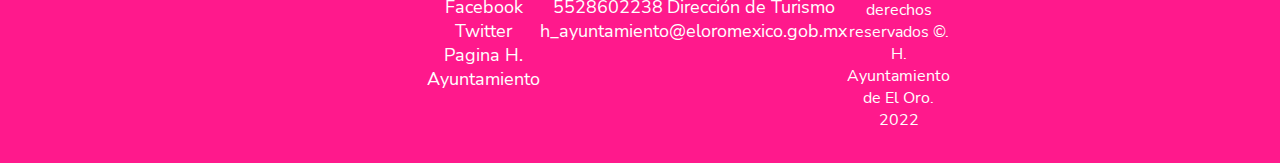
==== commit 85cde646: "Add files via upload" ====
--- a/index.html
+++ b/index.html
@@ -33,6 +33,7 @@
         <i class="fa fa-map"> <a href="lugares_turisticos.html">Lugares Turisticos</a></i>
         <i class="fa fa-bed"> <a href="hospedaje.html">Hospedaje</a></i>
         <i class="fa fa-cutlery" > <a href="gastronomia.html">Gastronomia</a></i>
+        <i class="fa fa-user" > <a href="#">Acceder</a></i>
         <!-- <input type="search" placeholder="Buscar . . ." id="inputBusqueda"/> -->
       </div>
     </header>
@@ -161,18 +162,46 @@
       <h2>¿COMO LLEGAR?</h2>
       <p>El municipio de El Oro se encuentra ubicado en la parte montañosa del estado, al noroeste con Toluca.
         Para trazar una mejor ruta, consulta el mapa en la parte de abajo.
-
       </p>
       <iframe src="https://www.google.com/maps/embed?pb=!1m18!1m12!1m3!1d120129.18297740286!2d-100.1355708526449!3d19.796029882275782!2m3!1f0!2f0!3f0!3m2!1i1024!2i768!4f13.1!3m3!1m2!1s0x85d2eefe40bc1865%3A0x2eaa08eb157d1c10!2zRWwgT3JvLCBNw6l4Lg!5e0!3m2!1ses-419!2smx!4v1666112729982!5m2!1ses-419!2smx" width="600" height="450" style="border: 10px;;" allowfullscreen="" loading="lazy" referrerpolicy="no-referrer-when-downgrade"></iframe>
     </div>
 
+    <div>
+      <h1>¿Que te parecio la pagina?</h1>
+      <p>Envianos tus comentarios para seguir mejorando.</p>
+      <form action="comentarios.php" method="get">
+        <label for="">Nombre: </label>
+        <input type="text" name="" id="">
+
+        <label for="">Correo electronico: </label>
+        <input type="email" name="" id="">
+
+        <label for="">Comentarios: </label>
+        <input type="text" name="" id="">
+
+        <input type="submit" value="asd" name="asd">
+      </form>
+    </div>
+
     <footer data-anijs="if: scroll, on: window, do: fadeInUpBig animated, before: scrollReveal">
-      <div class="contacto">
-        <a href="https://es-la.facebook.com/ayuntamientoeloromexico/" target="_blank"><i class="fa fa-facebook"></i> Facebook</a>
-        <a href="#"><i class="fa fa-twitter"></i> Twitter</a>
-        <a href="http://www.eloromexico.gob.mx/" target="_blank"><i class="fa fa-globe"></i> Pagina H. Ayuntamiento</a>
-      </div>
-      <p>Todos los derechos reservados &copy. H. Ayuntamiento de El Oro. 2022</p>
+      <div class="contacto row">
+        <div class="col-sm-3">
+          <h5>Redes sociales</h5>
+          <a href="https://es-la.facebook.com/ayuntamientoeloromexico/" target="_blank"><i class="fa fa-facebook"></i> Facebook</a>
+          <a href="#"><i class="fa fa-twitter"></i> Twitter</a>
+          <a href="http://www.eloromexico.gob.mx/" target="_blank"><i class="fa fa-globe"></i> Pagina H. Ayuntamiento</a>
+        </div>
+        <div class="col-sm-3">
+          <h5>Contacto</h5>
+          <a href="#">5528602238</a>
+          <a href="#">Dirección de Turismo</a>
+          <a href="#">h_ayuntamiento@eloromexico.gob.mx</a>
+        </div>
+        <div class="col-sm-5">
+          <p>Todos los derechos reservados &copy. H. Ayuntamiento de El Oro. 2022</p>
+        </div>
+      </div>
+      
     </footer>
     <script src="JS/buscador.js"></script>
     <script src="JS/DataTables/datatables.min.js"></script>
